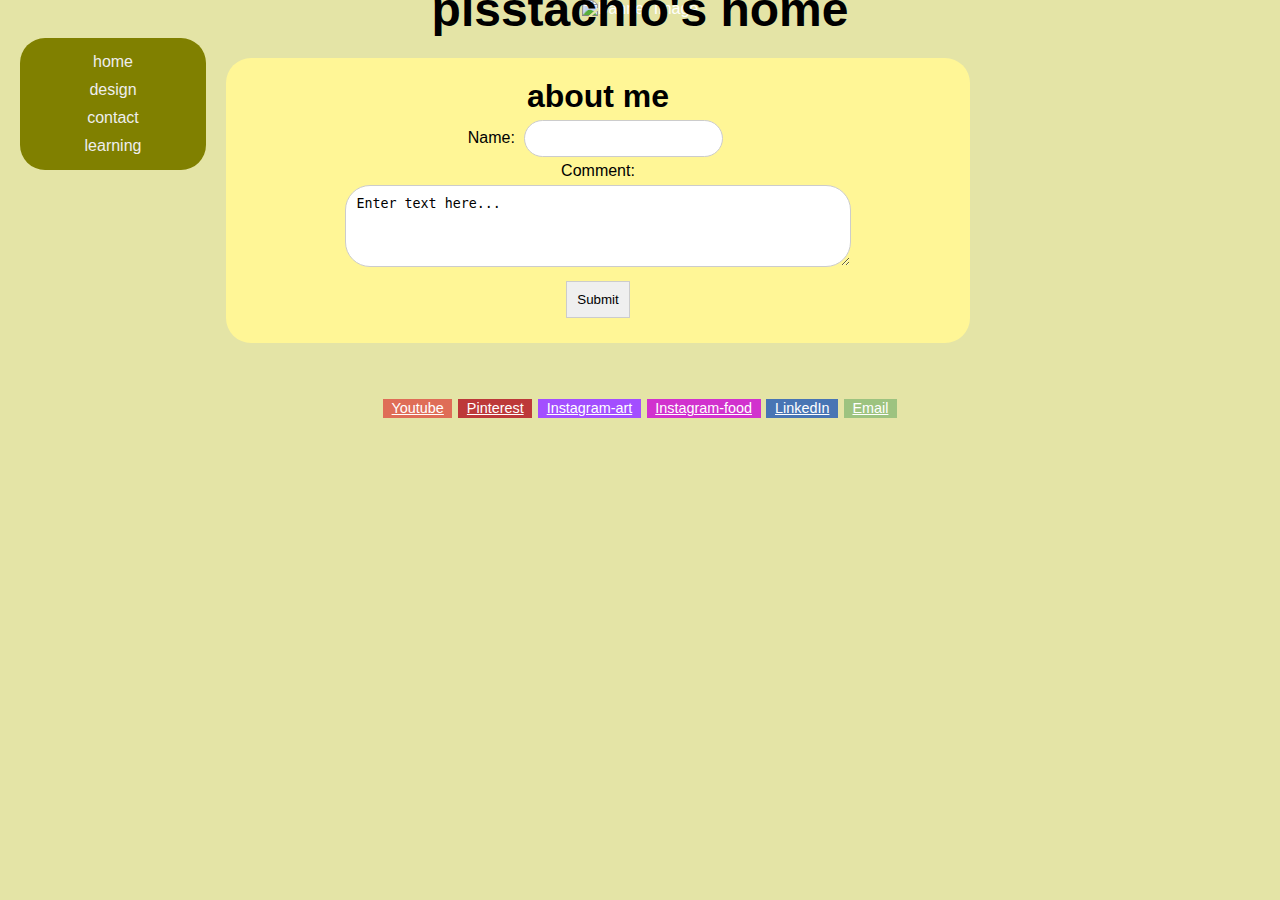
==== contact.html @ e3cd09db "Add files via upload" ====
<!DOCTYPE html>
<html lang="en">
<head>
<title>Pistachio's Website</title>
<meta charset="utf-8">
<meta name="viewport" content="width=device-width, initial-scale=1">
<link rel="stylesheet" href="style.css">
</head>
<body>

<header>
  <img src="https://i.pinimg.com/736x/24/df/2b/24df2b5811c37cb35dbae025efd5adc9.jpg" alt="Banner Image">
  <h2>pisstachio's home</h2>
</header>

<section>
  <nav>
    <div class="custom-link">
      <ul>
        <li><a href="index.html" class="link">home</a></li>
        <li><a href="design.html" class="link">design</a>
          <ul>
            <li><a href="wallpapers.html" class="link">wallpapers</a></li>
            <li><a href="profilepics.html" class="link">pfps</a></li>
            <li><a href="portfolio.html" class="link">art-portfolio</a></li>
          </ul>
        </li>
        <li><a href="contact.html" class="link">contact</a></li>
        <li><a href="learning.html" class="link">learning</a></li>
      </ul>
    </div>
  </nav>
  
  <article>
    <div style="text-align: center;">
      <h1>about me</h1>
      <form action="send_email.php" method="post" id="usrform">
        Name: <input type="text" name="usrname"><br>
        Comment: <textarea rows="4" cols="50" name="comment" form="usrform">Enter text here...</textarea><br>
        <input type="submit">
      </form>
    </div>
  </article>
</section>

<footer>
  <div class="share-btns">
    <a
      class="share-btn youtube"
      href="https://youtube.com/@poistah?si=hJWnNMEkSg8xhiKW"
      target="_blank"
    >Youtube</a>

    <a
      class="share-btn pinterest"
      href="https://in.pinterest.com/CiGi10/"
      target="_blank"
    >Pinterest</a>

    <a
      class="share-btn instagram-art"
      href="https://www.instagram.com/cigis_corner/"
      target="_blank"
    >Instagram-art</a>

    <a
      class="share-btn instagram-food"
      href="https://www.instagram.com/cigi.eats/"
      target="_blank"
    >Instagram-food</a>

    <a
      class="share-btn linkedin"
      href="https://www.linkedin.com/in/prachi-gore-604416294"
      target="_blank"
    >LinkedIn</a>

    <a
      class="share-btn email"
      href="mailto:chiprarego@gmail.com"
      target="_blank"
    >Email</a>
  </div>
</footer>

</body>
</html>
---- style.css ----
* {
    box-sizing: border-box;
    word-wrap: break-word;
    margin: 0;
    padding: 0px;
  }
  
  body {
    font-family: Arial, Helvetica, sans-serif;
    background-color: rgb(228, 228, 166);
    margin: 0;
    padding: 0;
  }
  
  nav {
    float: left;
    width: 15%;
    height: fit-content; 
    background: olive;
    padding: 4px;
    border-radius: 25px;
    padding: 10px;
  }
  
  
  nav ul {
    list-style-type: none;
    padding: 0;
  }
  
  article {
    float: left;
    padding: 0 4px;
    width: 85%;
    border-radius: 25px;
  }
  
  section {
    margin: 20px;
  }
  
  section::after {
    content: "";
    display: table;
    clear: both;
  }
  
  .row {
    display: flex;
    flex-wrap: wrap;
    padding: 0 4px;
  }
  
  .column {
    flex: 25%;
    max-width: 25%;
    padding: 0 4px;
  }
  
  .column img {
    margin-top: 8px;
    vertical-align: middle;
    width: 100%;
    border-radius: 25px;
  }
  

  header {
    position: relative;
    text-align: center;
    color: rgb(255, 255, 255);
  }
  
  header img {
    width: 100%;
    height: auto;
    max-height: 300px;
    object-fit: cover;
  }
  
  header h2 {
    position: absolute;
    top: 50%;
    left: 50%;
    transform: translate(-50%, -50%);
    color: rgb(0, 0, 0);
    font-size: 3em;
  }
  

  article h2 {
    color: rgb(0, 0, 0);
    margin-left: 20px;
    font-size: 3em;
  }
  
  @media (max-width: 600px) {
    nav, article {
      width: 100%;
      height: auto;
    }
    .column {
      flex: 100%;
      max-width: 100%;
    }
    header h2 {
      font-size: 2em;
    }
  }

  article {
    float: left;
    padding: 20px;
    width: 60%;
    border-radius: 25px;
    margin: 20px;
    background: #fff696;
  }
  
  /* Clear floats after the columns */
  section::after {
    content: "";
    display: table;
    clear: both;
  }
  
  .custom-link a {
    color: white;
    text-decoration: none;
  }
  
  .custom-link a:hover {
    color: lightgray; /* Change color on hover */
    text-decoration: underline; /* Optional: Add underline on hover */
  }
    
  .share-btns { 
        padding-top: 1rem;
        padding-bottom: 1rem;
        display: flex;
        align-items:center;
        justify-content: center;
      }
  
      .share-btn {
        display: inline-block;
        color: #ffffff;
        border: none;
        padding: 0.1em 0.6em;
        outline: none;
        text-align: center;
        font-size: 0.9em;
        margin: 0 0.2em;
      }
  
      .share-btn:focus,
      .share-btn:hover {
        text-decoration: none;
        opacity: 0.8;
      }
  
      .share-btn:active {
        color: #e2e2e2;
      }
  
      .share-btn.youtube { background: #df6d57; }
      .share-btn.pinterest { background: #bd3939; }
      .share-btn.instagram-art { background: #a34eff; }
      .share-btn.instagram-food { background: #d132ce; }
      .share-btn.github { background: #444444; }
      .share-btn.linkedin { background: #4875B4; }
      .share-btn.email { background: #9dc380; }
      
      /* style.css */

header img {
  width: 100%;
  height: auto;
}

.custom-link a {
  display: inline-block;
  text-decoration: none;
  color: rgb(238, 238, 238);
  margin: 5px;
}

.custom-link ul {
  list-style-type: none;
  padding: 0;
}

.custom-link ul ul {
  display: none;
}

.custom-link li:hover > ul {
  display: block;
}

form input[type="text"] {
  border-radius: 25px;
  padding: 10px;
  margin: 5px;
  border: 1px solid #ccc;
}

textarea {
  border-radius: 25px;
  padding: 10px;
  margin: 5px;
  border: 1px solid #ccc;
  width: calc(100% - 22px);
}

form input[type="submit"] {
  padding: 10px;
  margin: 5px;
  border: 1px solid #ccc;
}

form {
  display: inline-block;
}

body {
  font-family: Arial, sans-serif;
}

header,
section {
  text-align: center;
}

article {
  padding: 20px;
  text-align: left;
  display: inline-block;
}

  
  /* Responsive layout - makes the two columns/boxes stack on top of each other instead of next to each other, on small screens */
  @media (max-width: 600px) {
    nav, article {
      width: 100%;
      height: auto;
      margin: 0;
    }
  
    header h2 {
      font-size: 2em;
    }
  }


  .img-container {
    position: relative;
    display: inline-block;
  }
  
  .download-btn {
    position: absolute;
    bottom: 10px; /* Increase spacing from bottom if needed */
    right: 10px; /* Increase spacing from right if needed */
    width: 50px; /* Increase width */
    height: 50px; /* Increase height */
    background-color: rgb(239, 255, 180); /* 25% transparent */
    border-radius: 50%; /* Ensure it's circular */
    text-align: center;
    line-height: 50px; /* Match line-height to height for vertical centering */
    font-size: 30px; /* Increase font size */
    font-weight: 700;
    color: rgb(72, 3, 3);
    text-decoration: none;
    display: flex; /* Use flexbox for centering content */
    align-items: center; /* Center content vertically */
    justify-content: center; /* Center content horizontally */
}

.download-btn::before {
    content: "⬇";
    font-weight: bold; /* Increase thickness of the arrow */
}

.download-btn:hover {
    background-color: rgba(208, 255, 197); /* Darker on hover */
}
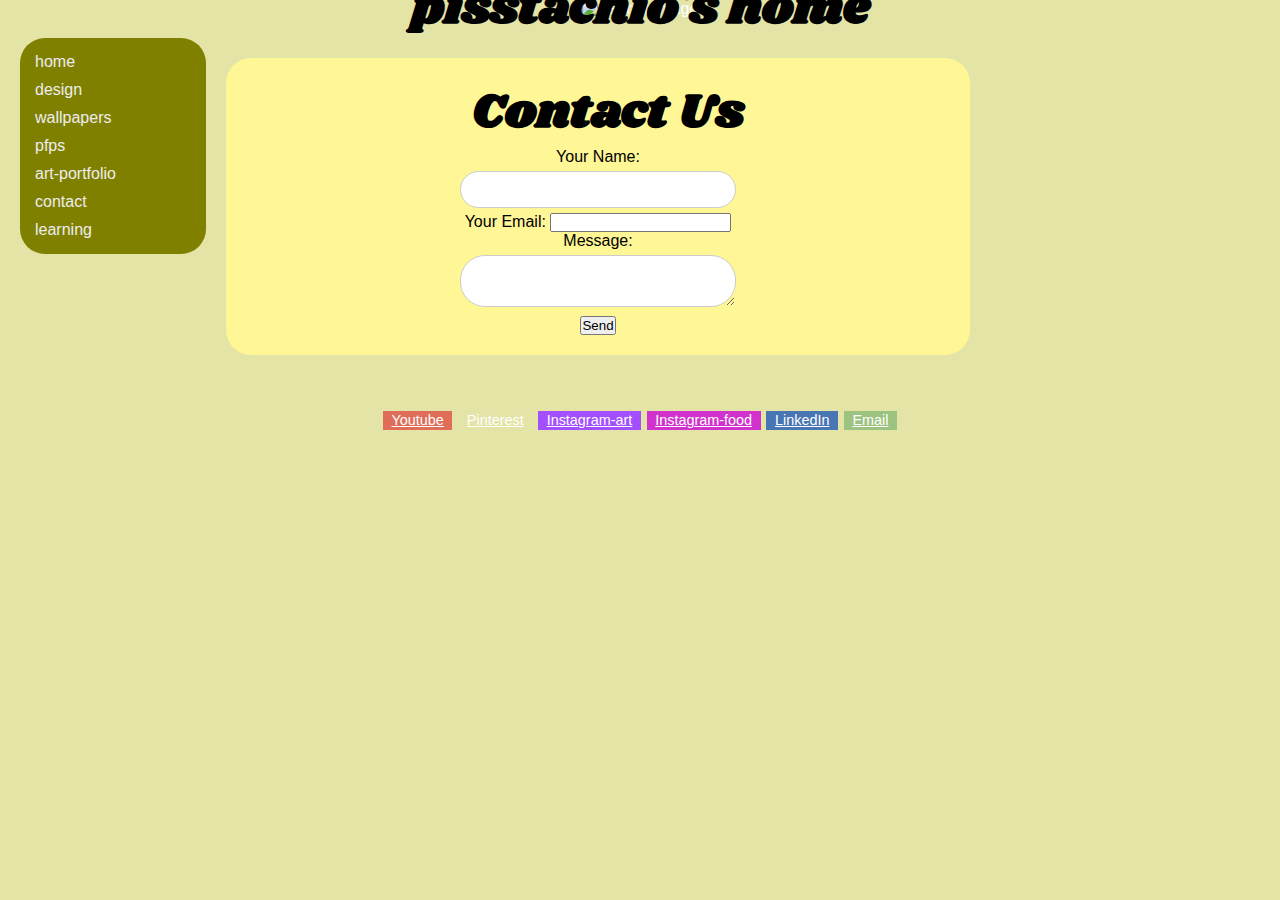
==== commit a724d9f7: "changing navbar, adding forms" ====
--- a/contact.html
+++ b/contact.html
@@ -1,10 +1,10 @@
 <!DOCTYPE html>
 <html lang="en">
 <head>
-<title>Pistachio's Website</title>
-<meta charset="utf-8">
-<meta name="viewport" content="width=device-width, initial-scale=1">
-<link rel="stylesheet" href="style.css">
+  <title>Pistachio's Website</title>
+  <meta charset="utf-8">
+  <meta name="viewport" content="width=device-width, initial-scale=1">
+  <link rel="stylesheet" href="style.css">
 </head>
 <body>
 
@@ -18,13 +18,10 @@
     <div class="custom-link">
       <ul>
         <li><a href="index.html" class="link">home</a></li>
-        <li><a href="design.html" class="link">design</a>
-          <ul>
-            <li><a href="wallpapers.html" class="link">wallpapers</a></li>
-            <li><a href="profilepics.html" class="link">pfps</a></li>
-            <li><a href="portfolio.html" class="link">art-portfolio</a></li>
-          </ul>
-        </li>
+        <li><a href="design.html" class="link">design</a></li>
+        <li><a href="wallpapers.html" class="link">wallpapers</a></li>
+        <li><a href="profilepics.html" class="link">pfps</a></li>
+        <li><a href="portfolio.html" class="link">art-portfolio</a></li>
         <li><a href="contact.html" class="link">contact</a></li>
         <li><a href="learning.html" class="link">learning</a></li>
       </ul>
@@ -33,11 +30,20 @@
   
   <article>
     <div style="text-align: center;">
-      <h1>about me</h1>
-      <form action="send_email.php" method="post" id="usrform">
-        Name: <input type="text" name="usrname"><br>
-        Comment: <textarea rows="4" cols="50" name="comment" form="usrform">Enter text here...</textarea><br>
-        <input type="submit">
+      <h2>Contact Us</h2>
+      <form name="contact" method="POST" data-netlify="true">
+        <p>
+          <label>Your Name: <input type="text" name="name" /></label>
+        </p>
+        <p>
+          <label>Your Email: <input type="email" name="email" /></label>
+        </p>
+        <p>
+          <label>Message: <textarea name="message"></textarea></label>
+        </p>
+        <p>
+          <button type="submit">Send</button>
+        </p>
       </form>
     </div>
   </article>
@@ -45,41 +51,12 @@
 
 <footer>
   <div class="share-btns">
-    <a
-      class="share-btn youtube"
-      href="https://youtube.com/@poistah?si=hJWnNMEkSg8xhiKW"
-      target="_blank"
-    >Youtube</a>
-
-    <a
-      class="share-btn pinterest"
-      href="https://in.pinterest.com/CiGi10/"
-      target="_blank"
-    >Pinterest</a>
-
-    <a
-      class="share-btn instagram-art"
-      href="https://www.instagram.com/cigis_corner/"
-      target="_blank"
-    >Instagram-art</a>
-
-    <a
-      class="share-btn instagram-food"
-      href="https://www.instagram.com/cigi.eats/"
-      target="_blank"
-    >Instagram-food</a>
-
-    <a
-      class="share-btn linkedin"
-      href="https://www.linkedin.com/in/prachi-gore-604416294"
-      target="_blank"
-    >LinkedIn</a>
-
-    <a
-      class="share-btn email"
-      href="mailto:chiprarego@gmail.com"
-      target="_blank"
-    >Email</a>
+    <a class="share-btn youtube" href="https://youtube.com/@poistah?si=hJWnNMEkSg8xhiKW" target="_blank">Youtube</a>
+    <a class="share-btn pinterest" href="https://in.pinterest.com/CiGi10/" target="_blank">Pinterest</a>
+    <a class="share-btn instagram-art" href="https://www.instagram.com/cigis_corner/" target="_blank">Instagram-art</a>
+    <a class="share-btn instagram-food" href="https://www.instagram.com/cigi.eats/" target="_blank">Instagram-food</a>
+    <a class="share-btn linkedin" href="https://www.linkedin.com/in/prachi-gore-604416294" target="_blank">LinkedIn</a>
+    <a class="share-btn email" href="mailto:chiprarego@gmail.com" target="_blank">Email</a>
   </div>
 </footer>
 
--- a/style.css
+++ b/style.css
@@ -1,181 +1,100 @@
+@import url('https://fonts.googleapis.com/css2?family=Shrikhand&display=swap');
+
 * {
-    box-sizing: border-box;
-    word-wrap: break-word;
-    margin: 0;
-    padding: 0px;
-  }
-  
-  body {
-    font-family: Arial, Helvetica, sans-serif;
-    background-color: rgb(228, 228, 166);
-    margin: 0;
-    padding: 0;
-  }
-  
-  nav {
-    float: left;
-    width: 15%;
-    height: fit-content; 
-    background: olive;
-    padding: 4px;
-    border-radius: 25px;
-    padding: 10px;
-  }
-  
-  
-  nav ul {
-    list-style-type: none;
-    padding: 0;
-  }
-  
-  article {
-    float: left;
-    padding: 0 4px;
-    width: 85%;
-    border-radius: 25px;
-  }
-  
-  section {
-    margin: 20px;
-  }
-  
-  section::after {
-    content: "";
-    display: table;
-    clear: both;
-  }
-  
-  .row {
-    display: flex;
-    flex-wrap: wrap;
-    padding: 0 4px;
-  }
-  
-  .column {
-    flex: 25%;
-    max-width: 25%;
-    padding: 0 4px;
-  }
-  
-  .column img {
-    margin-top: 8px;
-    vertical-align: middle;
-    width: 100%;
-    border-radius: 25px;
-  }
-  
-
-  header {
-    position: relative;
-    text-align: center;
-    color: rgb(255, 255, 255);
-  }
-  
-  header img {
-    width: 100%;
-    height: auto;
-    max-height: 300px;
-    object-fit: cover;
-  }
-  
-  header h2 {
-    position: absolute;
-    top: 50%;
-    left: 50%;
-    transform: translate(-50%, -50%);
-    color: rgb(0, 0, 0);
-    font-size: 3em;
-  }
-  
-
-  article h2 {
-    color: rgb(0, 0, 0);
-    margin-left: 20px;
-    font-size: 3em;
-  }
-  
-  @media (max-width: 600px) {
-    nav, article {
-      width: 100%;
-      height: auto;
-    }
-    .column {
-      flex: 100%;
-      max-width: 100%;
-    }
-    header h2 {
-      font-size: 2em;
-    }
-  }
-
-  article {
-    float: left;
-    padding: 20px;
-    width: 60%;
-    border-radius: 25px;
-    margin: 20px;
-    background: #fff696;
-  }
-  
-  /* Clear floats after the columns */
-  section::after {
-    content: "";
-    display: table;
-    clear: both;
-  }
-  
-  .custom-link a {
-    color: white;
-    text-decoration: none;
-  }
-  
-  .custom-link a:hover {
-    color: lightgray; /* Change color on hover */
-    text-decoration: underline; /* Optional: Add underline on hover */
-  }
-    
-  .share-btns { 
-        padding-top: 1rem;
-        padding-bottom: 1rem;
-        display: flex;
-        align-items:center;
-        justify-content: center;
-      }
-  
-      .share-btn {
-        display: inline-block;
-        color: #ffffff;
-        border: none;
-        padding: 0.1em 0.6em;
-        outline: none;
-        text-align: center;
-        font-size: 0.9em;
-        margin: 0 0.2em;
-      }
-  
-      .share-btn:focus,
-      .share-btn:hover {
-        text-decoration: none;
-        opacity: 0.8;
-      }
-  
-      .share-btn:active {
-        color: #e2e2e2;
-      }
-  
-      .share-btn.youtube { background: #df6d57; }
-      .share-btn.pinterest { background: #bd3939; }
-      .share-btn.instagram-art { background: #a34eff; }
-      .share-btn.instagram-food { background: #d132ce; }
-      .share-btn.github { background: #444444; }
-      .share-btn.linkedin { background: #4875B4; }
-      .share-btn.email { background: #9dc380; }
-      
-      /* style.css */
+  box-sizing: border-box;
+  word-wrap: break-word;
+  margin: 0;
+  padding: 0;
+}
+
+body {
+  font-family: Arial, Helvetica, sans-serif;
+  background-color: rgb(228, 228, 166);
+  margin: 0;
+  padding: 0;
+  overflow-x: hidden; /* Prevent horizontal scrolling */
+}
+
+nav {
+  float: left;
+  width: 15%;
+  height: fit-content;
+  background: olive;
+  padding: 10px;
+  border-radius: 25px;
+}
+
+nav ul {
+  list-style-type: none;
+  padding: 0;
+}
+
+article {
+  float: left;
+  padding: 20px;
+  width: 60%;
+  border-radius: 25px;
+  margin: 20px;
+  background: #fff696;
+}
+
+section {
+  margin: 20px;
+}
+
+section::after {
+  content: "";
+  display: table;
+  clear: both;
+}
+
+.row {
+  display: flex;
+  flex-wrap: wrap;
+  padding: 0 4px;
+}
+
+.column {
+  flex: 25%;
+  max-width: 25%;
+  padding: 0 4px;
+}
+
+.column img {
+  margin-top: 8px;
+  vertical-align: middle;
+  width: 100%;
+  border-radius: 25px;
+}
+
+header {
+  position: relative;
+  text-align: center;
+  color: rgb(255, 255, 255);
+}
 
 header img {
   width: 100%;
   height: auto;
+  max-height: 300px;
+  object-fit: cover;
+}
+
+header h2 {
+  position: absolute;
+  top: 50%;
+  left: 50%;
+  transform: translate(-50%, -50%);
+  color: rgb(0, 0, 0);
+  font-size: 3em;
+  font-family: "Shrikhand", serif; /* Apply Shrikhand font */
+}
+
+article h2 {
+  color: rgb(0, 0, 0);
+  margin-left: 20px;
+  font-size: 3em;
+  font-family: "Shrikhand", serif; /* Apply Shrikhand font */
 }
 
 .custom-link a {
@@ -198,19 +117,12 @@
   display: block;
 }
 
-form input[type="text"] {
+form input[type="text"], textarea {
   border-radius: 25px;
   padding: 10px;
   margin: 5px;
   border: 1px solid #ccc;
-}
-
-textarea {
-  border-radius: 25px;
-  padding: 10px;
-  margin: 5px;
-  border: 1px solid #ccc;
-  width: calc(100% - 22px);
+  width: calc(100% - 22px); 
 }
 
 form input[type="submit"] {
@@ -223,65 +135,125 @@
   display: inline-block;
 }
 
-body {
-  font-family: Arial, sans-serif;
-}
-
-header,
-section {
+.share-btns {
+  padding-top: 1rem;
+  padding-bottom: 1rem;
+  display: flex;
+  align-items: center;
+  justify-content: center;
+}
+
+.share-btn {
+  display: inline-block;
+  color: #ffffff;
+  border: none;
+  padding: 0.1em 0.6em;
+  outline: none;
   text-align: center;
-}
-
-article {
-  padding: 20px;
-  text-align: left;
-  display: inline-block;
-}
-
-  
-  /* Responsive layout - makes the two columns/boxes stack on top of each other instead of next to each other, on small screens */
-  @media (max-width: 600px) {
-    nav, article {
-      width: 100%;
-      height: auto;
-      margin: 0;
-    }
-  
-    header h2 {
-      font-size: 2em;
-    }
-  }
-
-
-  .img-container {
-    position: relative;
-    display: inline-block;
-  }
-  
+  font-size: 0.9em;
+  margin: 0 0.2em;
+}
+
+.share-btn:focus,
+.share-btn:hover {
+  text-decoration: none;
+  opacity: 0.8;
+}
+
+.share-btn:active {
+  color: #e2e2e2;
+}
+
+.share-btn.youtube { background: #df6d57; }
+share-btn.pinterest { background: #bd3939; }
+.share-btn.instagram-art { background: #a34eff; }
+.share-btn.instagram-food { background: #d132ce; }
+.share-btn.github { background: #444444; }
+.share-btn.linkedin { background: #4875B4; }
+.share-btn.email { background: #9dc380; }
+
+.img-container {
+  position: relative;
+  display: inline-block;
+}
+
+.download-btn {
+  position: absolute;
+  bottom: 10px;
+  right: 10px;
+  width: 50px;
+  height: 50px;
+  background-color: rgba(239, 255, 180, 0.75);
+  border-radius: 50%;
+  text-align: center;
+  line-height: 50px;
+  font-size: 30px;
+  font-weight: 700;
+  color: rgb(72, 3, 3);
+  text-decoration: none;
+  display: flex;
+  align-items: center;
+  justify-content: center;
+}
+
+.download-btn::before {
+  content: "⬇";
+  font-weight: bold;
+}
+
+.download-btn:hover {
+  background-color: rgba(208, 255, 197, 1);
+}
+
+/* Responsive layout */
+@media (max-width: 900px) {
+  nav {
+    width: 100%;
+    margin-bottom: 20px;
+  }
+
+  article {
+    width: 100%;
+    margin: 0;
+  }
+
+  .column {
+    flex: 50%;
+    max-width: 50%;
+  }
+
+  .share-btn {
+    font-size: 0.8em;
+  }
+
+  header h2 {
+    font-size: 2.5em;
+  }
+}
+
+@media (max-width: 600px) {
+  nav, article {
+    width: 100%;
+    height: auto;
+  }
+
+  .column {
+    flex: 100%;
+    max-width: 100%;
+  }
+
+  header h2 {
+    font-size: 2em;
+  }
+
+  .share-btn {
+    font-size: 0.7em;
+  }
+
   .download-btn {
-    position: absolute;
-    bottom: 10px; /* Increase spacing from bottom if needed */
-    right: 10px; /* Increase spacing from right if needed */
-    width: 50px; /* Increase width */
-    height: 50px; /* Increase height */
-    background-color: rgb(239, 255, 180); /* 25% transparent */
-    border-radius: 50%; /* Ensure it's circular */
-    text-align: center;
-    line-height: 50px; /* Match line-height to height for vertical centering */
-    font-size: 30px; /* Increase font size */
-    font-weight: 700;
-    color: rgb(72, 3, 3);
-    text-decoration: none;
-    display: flex; /* Use flexbox for centering content */
-    align-items: center; /* Center content vertically */
-    justify-content: center; /* Center content horizontally */
-}
-
-.download-btn::before {
-    content: "⬇";
-    font-weight: bold; /* Increase thickness of the arrow */
-}
-
-.download-btn:hover {
-    background-color: rgba(208, 255, 197); /* Darker on hover */
-}
+    width: 40px;
+    height: 40px;
+    line-height: 40px;
+    font-size: 24px;
+  }
+}
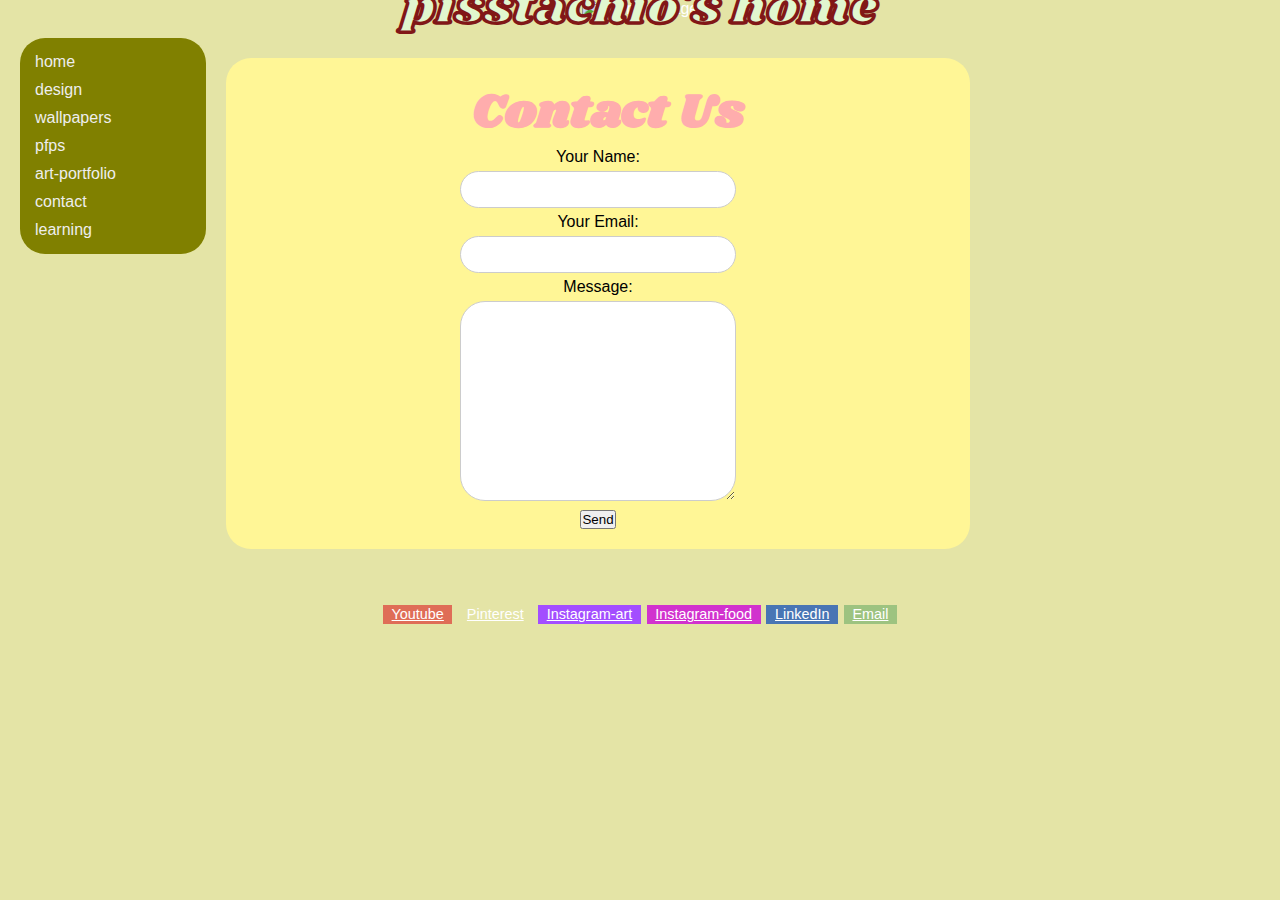
==== commit 76ce9c10: "updating website" ====
--- a/contact.html
+++ b/contact.html
@@ -36,10 +36,10 @@
           <label>Your Name: <input type="text" name="name" /></label>
         </p>
         <p>
-          <label>Your Email: <input type="email" name="email" /></label>
+          <label>Your Email: <input type="text" name="email" class="email_box" /></label>
         </p>
         <p>
-          <label>Message: <textarea name="message"></textarea></label>
+          <label>Message: <textarea name="message" class ="message_box"></textarea></label>
         </p>
         <p>
           <button type="submit">Send</button>
--- a/style.css
+++ b/style.css
@@ -85,15 +85,25 @@
   top: 50%;
   left: 50%;
   transform: translate(-50%, -50%);
-  color: rgb(0, 0, 0);
+  color: rgb(225, 247, 207);
   font-size: 3em;
   font-family: "Shrikhand", serif; /* Apply Shrikhand font */
+  letter-spacing: 1px; /* Increase letter spacing */
+  -webkit-text-stroke: 2px #811717; /* Stroke with 2px thickness and black color */
+  
 }
 
 article h2 {
-  color: rgb(0, 0, 0);
+  color: rgb(255, 173, 173); /* this is fore the contact us and inside article thingy */
   margin-left: 20px;
   font-size: 3em;
+  font-family: "Shrikhand", serif; /* Apply Shrikhand font */
+}
+
+article h3 {
+  color: rgb(244, 204, 231);
+  margin-left: 20px;
+  font-size: 2em; /* Smaller size compared to h2 */
   font-family: "Shrikhand", serif; /* Apply Shrikhand font */
 }
 
@@ -205,6 +215,13 @@
   background-color: rgba(208, 255, 197, 1);
 }
 
+.message_box {
+  height: 200px;
+
+}
+
+
+
 /* Responsive layout */
 @media (max-width: 900px) {
   nav {
@@ -214,7 +231,9 @@
 
   article {
     width: 100%;
-    margin: 0;
+    margin: 0px;
+    padding: 0px;
+    border: 1px solid blue;
   }
 
   .column {
